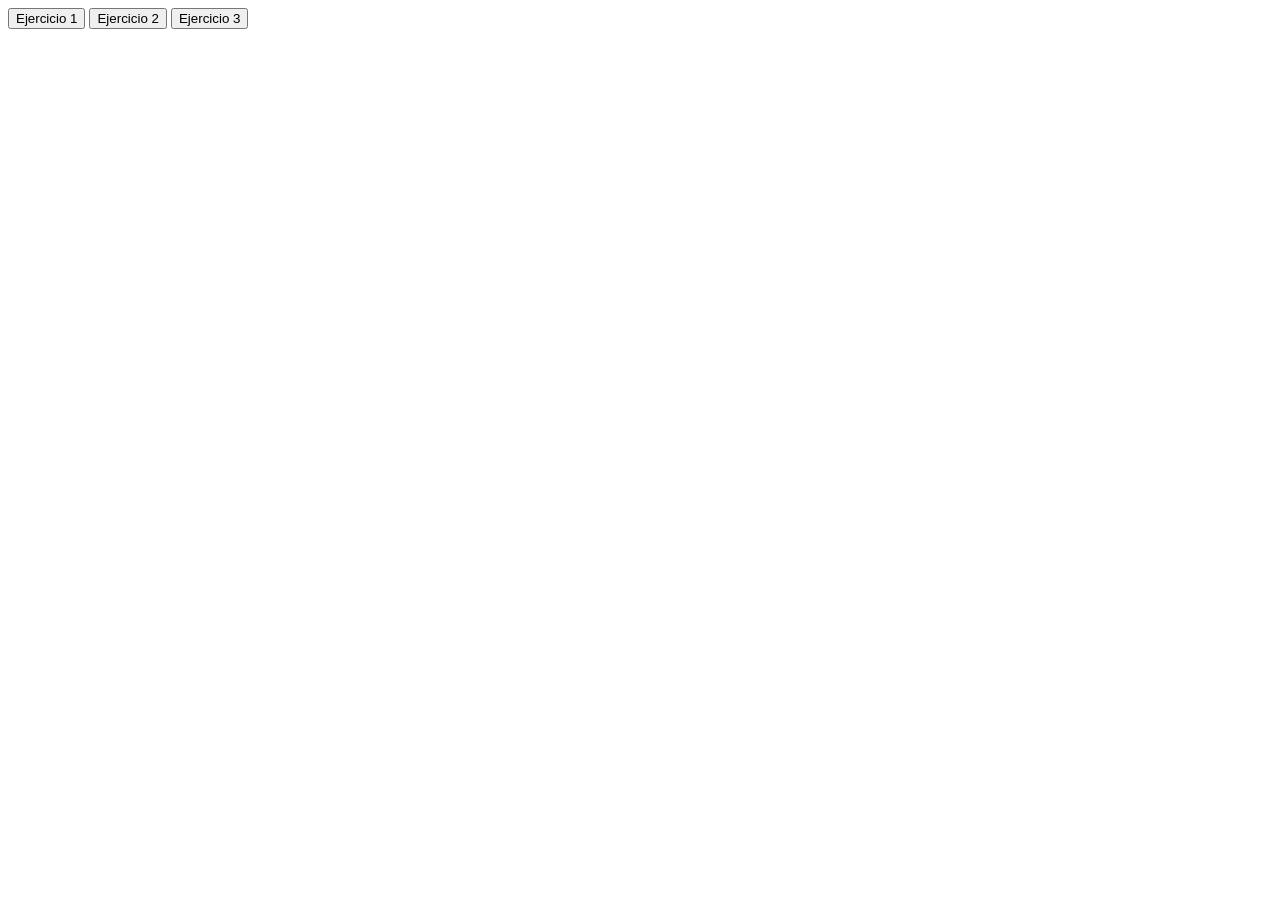
==== ejercisios.html @ 330e4807 "ejercisio for subido" ====
<!DOCTYPE html>
<html>
    <head>
        <script src="ejercisios.js"></script>
    </head>
    <body>
        <button onclick="ejecutar(1)">Ejercicio 1</button>
        <button onclick="ejecutar(2)">Ejercicio 2</button>
        <button onclick="ejecutar(3)">Ejercicio 3</button>
    </body>
</html>
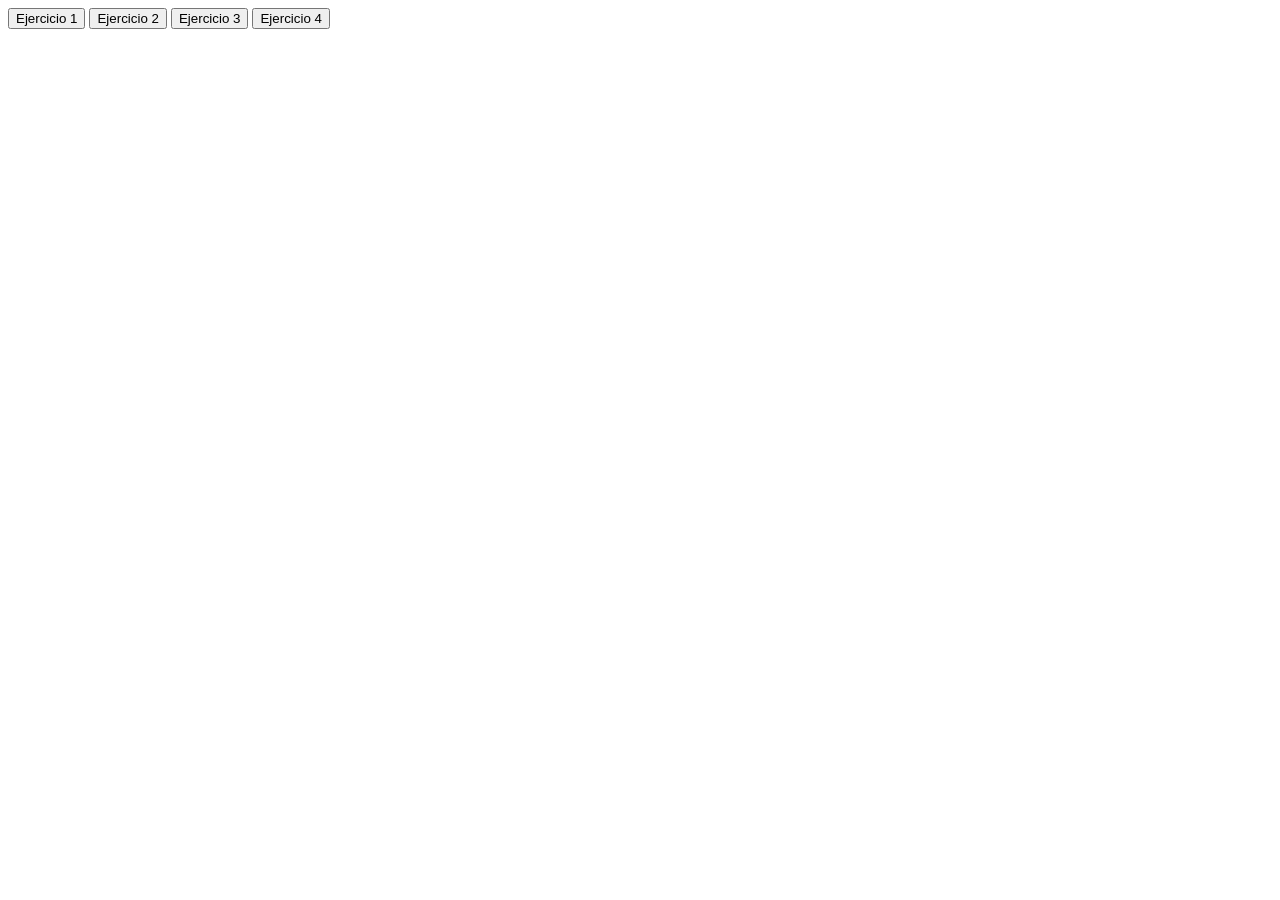
==== commit 065468b4: "se agrego video" ====
--- a/ejercisios.html
+++ b/ejercisios.html
@@ -7,5 +7,6 @@
         <button onclick="ejecutar(1)">Ejercicio 1</button>
         <button onclick="ejecutar(2)">Ejercicio 2</button>
         <button onclick="ejecutar(3)">Ejercicio 3</button>
+        <button onclick="ejecutar(4)">Ejercicio 4</button>
     </body>
 </html>
